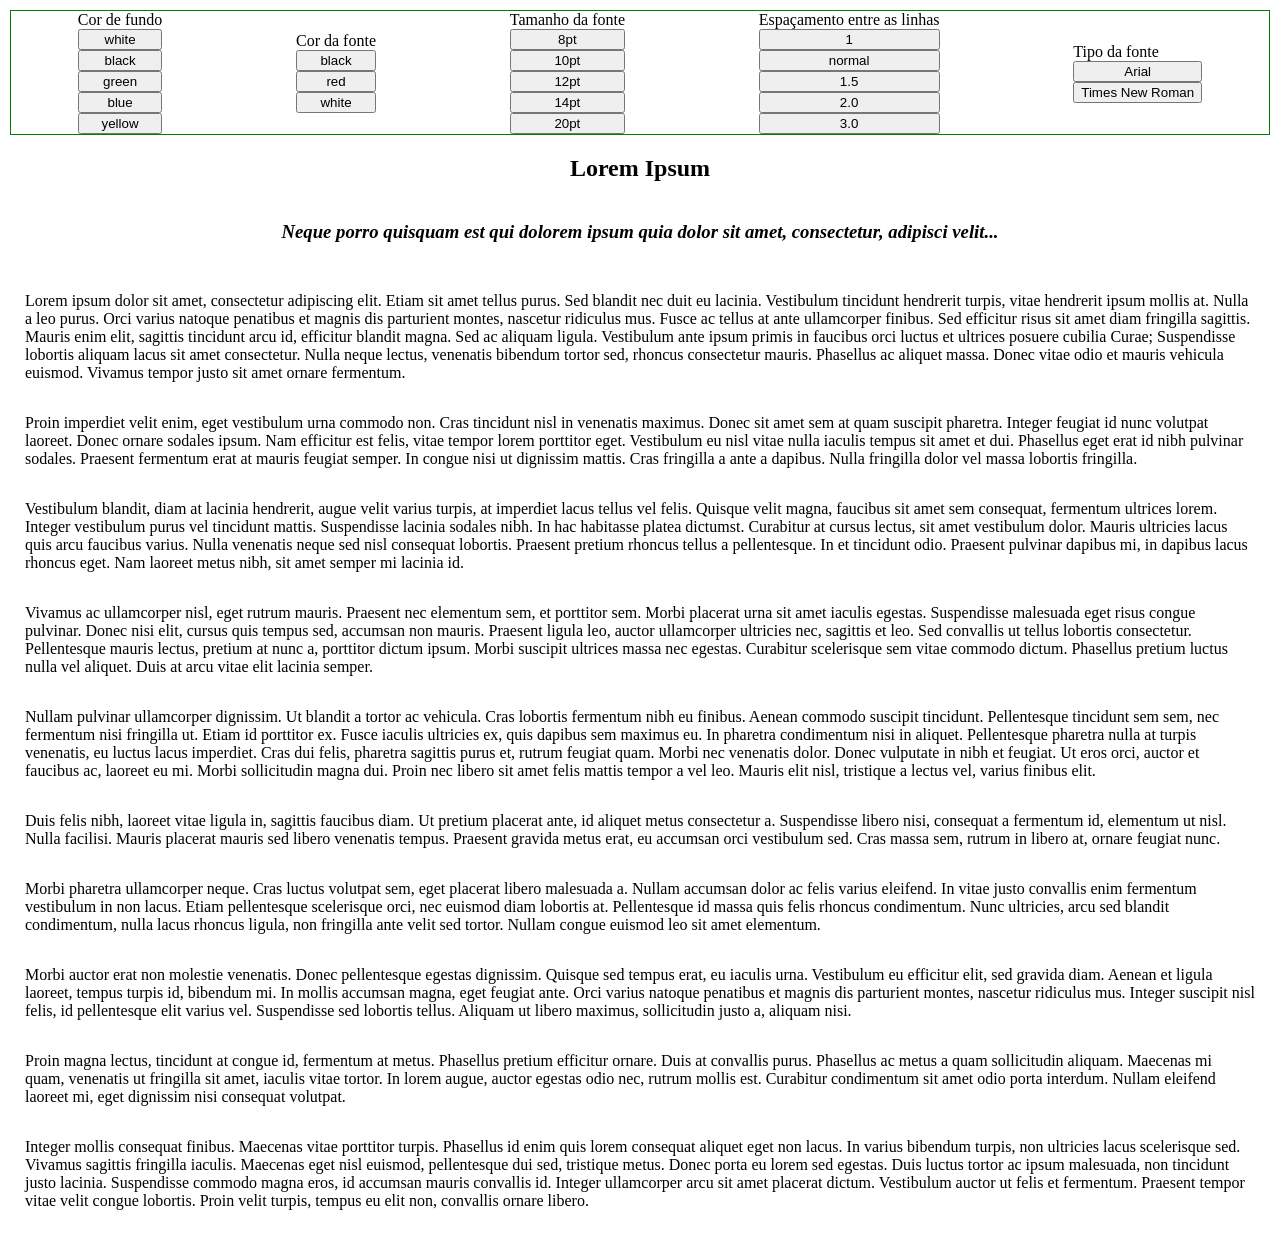
==== fundamentos/bloco-05-JavaScript-DOM-Eventos-e-Web-Storage/dia-04-JavaScript-Web-Storage/index.html @ c48b4837 "Feat: exercice 01 bgColor" ====
<!DOCTYPE html>
<html lang="pt-br">

<head>
  <meta charset="UTF-8">
  <meta name="viewport" content="width=device-width, initial-scale=1.0">
  <link rel="stylesheet" href="style.css">
  <title>LocalStorage Exercices</title>
</head>

<body>
  <section class="preferences">
    <section id="background-color" class="options">
      <span>Cor de fundo</span>
      <button>white</button>
      <button>black</button>
      <button>green</button>
      <button>blue</button>
      <button>yellow</button>
    </section>
    <section id="font-color" class="options">
      <span>Cor da fonte</span>
      <button>black</button>
      <button>red</button>
      <button>white</button>
    </section>
    <section id="font-size" class="options">
      <span>Tamanho da fonte</span>
      <button>8pt</button>
      <button>10pt</button>
      <button>12pt</button>
      <button>14pt</button>
      <button>20pt</button>
    </section>
    <section id="line-height" class="options">
      <span>Espaçamento entre as linhas</span>
      <button>1</button>
      <button>normal</button>
      <button>1.5</button>
      <button>2.0</button>
      <button>3.0</button>
    </section>
    <section id="font-family" class="options">
      <span>Tipo da fonte</span>
      <button>Arial</button>
      <button>Times New Roman</button>
    </section>
  </section>
  <main>
    <section class="title">
      <h1>Lorem Ipsum</h1>
    </section>
    <section class="description">
      <h3>Neque porro quisquam est qui dolorem ipsum quia dolor sit amet, consectetur, adipisci velit...</h3>
    </section>
    <article class="content">
      <p class="paragraph">
        Lorem ipsum dolor sit amet, consectetur adipiscing elit. Etiam sit amet tellus purus. Sed blandit nec duit eu lacinia. Vestibulum tincidunt hendrerit turpis, vitae hendrerit ipsum mollis at. Nulla a leo purus. Orci varius natoque penatibus et magnis dis parturient montes, nascetur ridiculus mus. Fusce ac tellus at ante ullamcorper finibus. Sed efficitur risus sit amet diam fringilla sagittis. Mauris enim elit, sagittis tincidunt arcu id, efficitur blandit magna. Sed ac aliquam ligula. Vestibulum ante ipsum primis in faucibus orci luctus et ultrices posuere cubilia Curae; Suspendisse lobortis aliquam lacus sit amet consectetur. Nulla neque lectus, venenatis bibendum tortor sed, rhoncus consectetur mauris. Phasellus ac aliquet massa. Donec vitae odio et mauris vehicula euismod. Vivamus tempor justo sit amet ornare fermentum.
      </p>
      <p class="paragraph">
        Proin imperdiet velit enim, eget vestibulum urna commodo non. Cras tincidunt nisl in venenatis maximus. Donec sit amet sem at quam suscipit pharetra. Integer feugiat id nunc volutpat laoreet. Donec ornare sodales ipsum. Nam efficitur est felis, vitae tempor lorem porttitor eget. Vestibulum eu nisl vitae nulla iaculis tempus sit amet et dui. Phasellus eget erat id nibh pulvinar sodales. Praesent fermentum erat at mauris feugiat semper. In congue nisi ut dignissim mattis. Cras fringilla a ante a dapibus. Nulla fringilla dolor vel massa lobortis fringilla.
      </p>
      <p class="paragraph">
        Vestibulum blandit, diam at lacinia hendrerit, augue velit varius turpis, at imperdiet lacus tellus vel felis. Quisque velit magna, faucibus sit amet sem consequat, fermentum ultrices lorem. Integer vestibulum purus vel tincidunt mattis. Suspendisse lacinia sodales nibh. In hac habitasse platea dictumst. Curabitur at cursus lectus, sit amet vestibulum dolor. Mauris ultricies lacus quis arcu faucibus varius. Nulla venenatis neque sed nisl consequat lobortis. Praesent pretium rhoncus tellus a pellentesque. In et tincidunt odio. Praesent pulvinar dapibus mi, in dapibus lacus rhoncus eget. Nam laoreet metus nibh, sit amet semper mi lacinia id.
      </p>
      <p class="paragraph">
        Vivamus ac ullamcorper nisl, eget rutrum mauris. Praesent nec elementum sem, et porttitor sem. Morbi placerat urna sit amet iaculis egestas. Suspendisse malesuada eget risus congue pulvinar. Donec nisi elit, cursus quis tempus sed, accumsan non mauris. Praesent ligula leo, auctor ullamcorper ultricies nec, sagittis et leo. Sed convallis ut tellus lobortis consectetur. Pellentesque mauris lectus, pretium at nunc a, porttitor dictum ipsum. Morbi suscipit ultrices massa nec egestas. Curabitur scelerisque sem vitae commodo dictum. Phasellus pretium luctus nulla vel aliquet. Duis at arcu vitae elit lacinia semper.
      </p>
      <p class="paragraph">
        Nullam pulvinar ullamcorper dignissim. Ut blandit a tortor ac vehicula. Cras lobortis fermentum nibh eu finibus. Aenean commodo suscipit tincidunt. Pellentesque tincidunt sem sem, nec fermentum nisi fringilla ut. Etiam id porttitor ex. Fusce iaculis ultricies ex, quis dapibus sem maximus eu. In pharetra condimentum nisi in aliquet. Pellentesque pharetra nulla at turpis venenatis, eu luctus lacus imperdiet. Cras dui felis, pharetra sagittis purus et, rutrum feugiat quam. Morbi nec venenatis dolor. Donec vulputate in nibh et feugiat. Ut eros orci, auctor et faucibus ac, laoreet eu mi. Morbi sollicitudin magna dui. Proin nec libero sit amet felis mattis tempor a vel leo. Mauris elit nisl, tristique a lectus vel, varius finibus elit.
      </p>
      <p class="paragraph">
        Duis felis nibh, laoreet vitae ligula in, sagittis faucibus diam. Ut pretium placerat ante, id aliquet metus consectetur a. Suspendisse libero nisi, consequat a fermentum id, elementum ut nisl. Nulla facilisi. Mauris placerat mauris sed libero venenatis tempus. Praesent gravida metus erat, eu accumsan orci vestibulum sed. Cras massa sem, rutrum in libero at, ornare feugiat nunc.
      </p>
      <p class="paragraph">
        Morbi pharetra ullamcorper neque. Cras luctus volutpat sem, eget placerat libero malesuada a. Nullam accumsan dolor ac felis varius eleifend. In vitae justo convallis enim fermentum vestibulum in non lacus. Etiam pellentesque scelerisque orci, nec euismod diam lobortis at. Pellentesque id massa quis felis rhoncus condimentum. Nunc ultricies, arcu sed blandit condimentum, nulla lacus rhoncus ligula, non fringilla ante velit sed tortor. Nullam congue euismod leo sit amet elementum.
      </p>
      <p class="paragraph">
        Morbi auctor erat non molestie venenatis. Donec pellentesque egestas dignissim. Quisque sed tempus erat, eu iaculis urna. Vestibulum eu efficitur elit, sed gravida diam. Aenean et ligula laoreet, tempus turpis id, bibendum mi. In mollis accumsan magna, eget feugiat ante. Orci varius natoque penatibus et magnis dis parturient montes, nascetur ridiculus mus. Integer suscipit nisl felis, id pellentesque elit varius vel. Suspendisse sed lobortis tellus. Aliquam ut libero maximus, sollicitudin justo a, aliquam nisi.
      </p>
      <p class="paragraph">
        Proin magna lectus, tincidunt at congue id, fermentum at metus. Phasellus pretium efficitur ornare. Duis at convallis purus. Phasellus ac metus a quam sollicitudin aliquam. Maecenas mi quam, venenatis ut fringilla sit amet, iaculis vitae tortor. In lorem augue, auctor egestas odio nec, rutrum mollis est. Curabitur condimentum sit amet odio porta interdum. Nullam eleifend laoreet mi, eget dignissim nisi consequat volutpat.
      </p>
      <p class="paragraph">
        Integer mollis consequat finibus. Maecenas vitae porttitor turpis. Phasellus id enim quis lorem consequat aliquet eget non lacus. In varius bibendum turpis, non ultricies lacus scelerisque sed. Vivamus sagittis fringilla iaculis. Maecenas eget nisl euismod, pellentesque dui sed, tristique metus. Donec porta eu lorem sed egestas. Duis luctus tortor ac ipsum malesuada, non tincidunt justo lacinia. Suspendisse commodo magna eros, id accumsan mauris convallis id. Integer ullamcorper arcu sit amet placerat dictum. Vestibulum auctor ut felis et fermentum. Praesent tempor vitae velit congue lobortis. Proin velit turpis, tempus eu elit non, convallis ornare libero.
      </p>
    </article>
  </main>  
</body>
<script src="script.js"></script>
</html>
---- fundamentos/bloco-05-JavaScript-DOM-Eventos-e-Web-Storage/dia-04-JavaScript-Web-Storage/style.css ----
body {
  margin: 10px;
}
.preferences {
  display: flex;
  justify-content: space-around;
  align-items: center;
  flex-wrap: wrap;
  border: 1px solid green;
}
.options {
  display: flex;
  flex-direction: column;
}
.title {
  display: flex;
  justify-content: center;
  align-items: center;
}
.description {
  display: flex;
  justify-content: center;
  align-items: center;
  font-style: italic;
}
.content {
  display: flex;
  flex-direction: column;
  justify-content: center;
  margin: 15px;
}
.paragraph {
  display: flex;
}
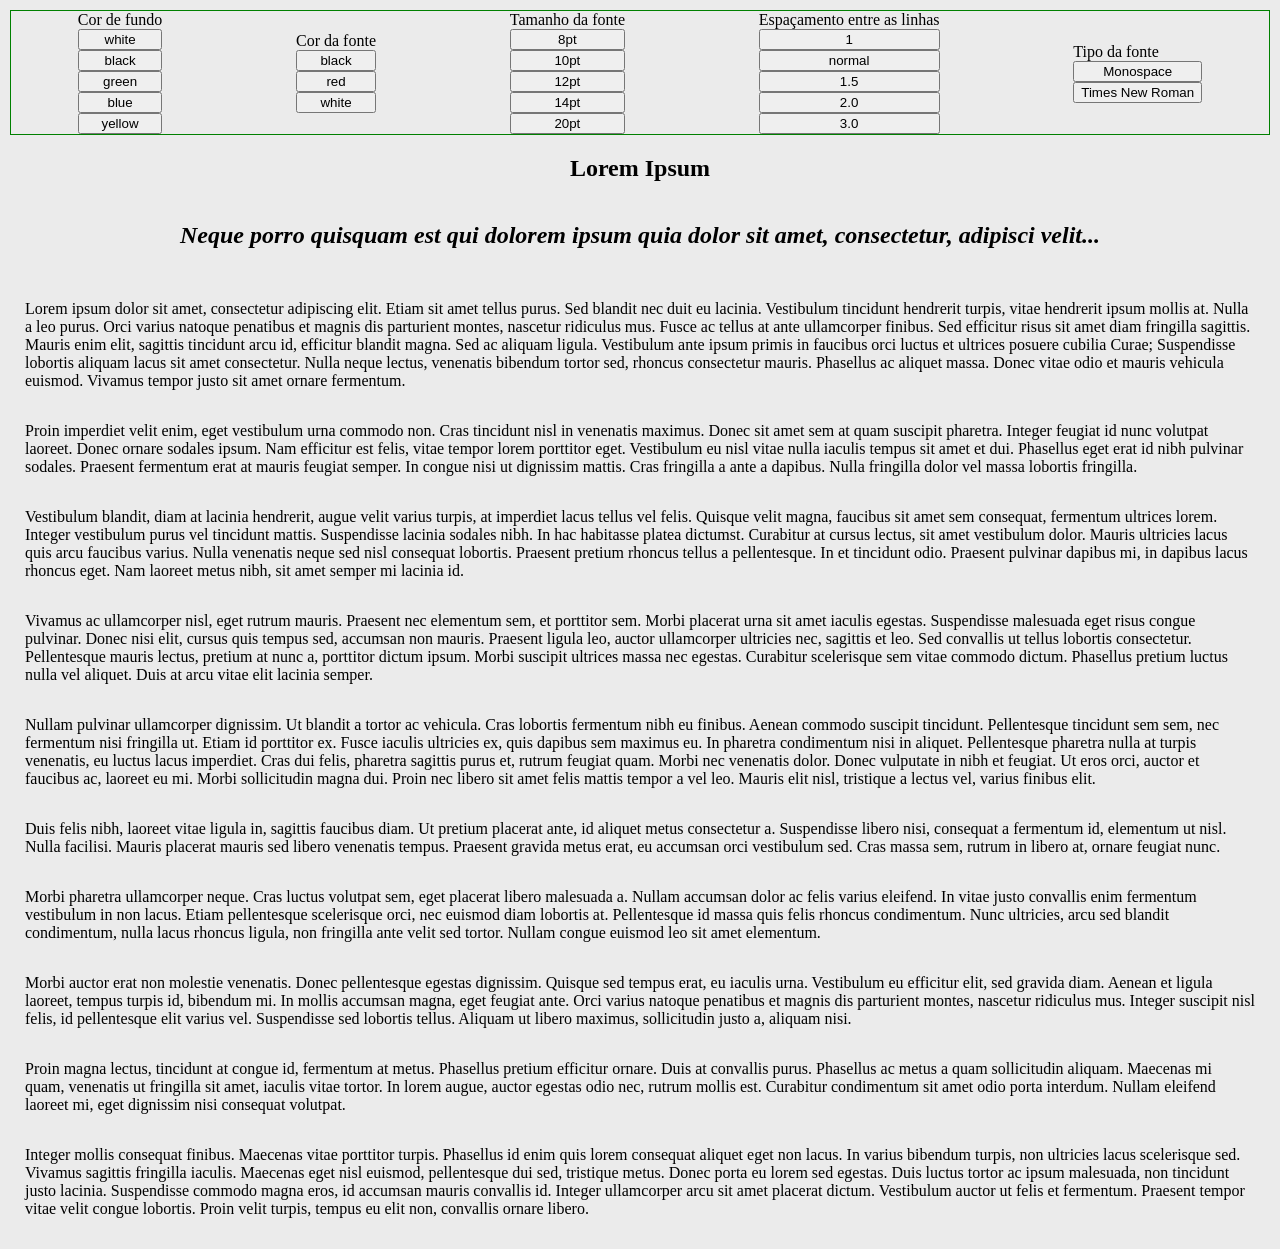
==== commit 36868a26: "Feat: exercice 05 fontFamily" ====
--- a/fundamentos/bloco-05-JavaScript-DOM-Eventos-e-Web-Storage/dia-04-JavaScript-Web-Storage/index.html
+++ b/fundamentos/bloco-05-JavaScript-DOM-Eventos-e-Web-Storage/dia-04-JavaScript-Web-Storage/index.html
@@ -4,6 +4,8 @@
 <head>
   <meta charset="UTF-8">
   <meta name="viewport" content="width=device-width, initial-scale=1.0">
+  <meta name="description" 
+  content="LocalStorage Exercices você pode trocar a cor do texto, cor de fundo, tamanho da fonte, Espaçamento entre linhas e também o tipo da fonte">
   <link rel="stylesheet" href="style.css">
   <title>LocalStorage Exercices</title>
 </head>
@@ -42,7 +44,7 @@
     </section>
     <section id="font-family" class="options">
       <span>Tipo da fonte</span>
-      <button>Arial</button>
+      <button>Monospace</button>
       <button>Times New Roman</button>
     </section>
   </section>
@@ -51,7 +53,7 @@
       <h1>Lorem Ipsum</h1>
     </section>
     <section class="description">
-      <h3>Neque porro quisquam est qui dolorem ipsum quia dolor sit amet, consectetur, adipisci velit...</h3>
+      <h2>Neque porro quisquam est qui dolorem ipsum quia dolor sit amet, consectetur, adipisci velit...</h2>
     </section>
     <article class="content">
       <p class="paragraph">
--- a/fundamentos/bloco-05-JavaScript-DOM-Eventos-e-Web-Storage/dia-04-JavaScript-Web-Storage/style.css
+++ b/fundamentos/bloco-05-JavaScript-DOM-Eventos-e-Web-Storage/dia-04-JavaScript-Web-Storage/style.css
@@ -1,5 +1,6 @@
 body {
   margin: 10px;
+  background-color: rgb(235, 235, 235);
 }
 .preferences {
   display: flex;
